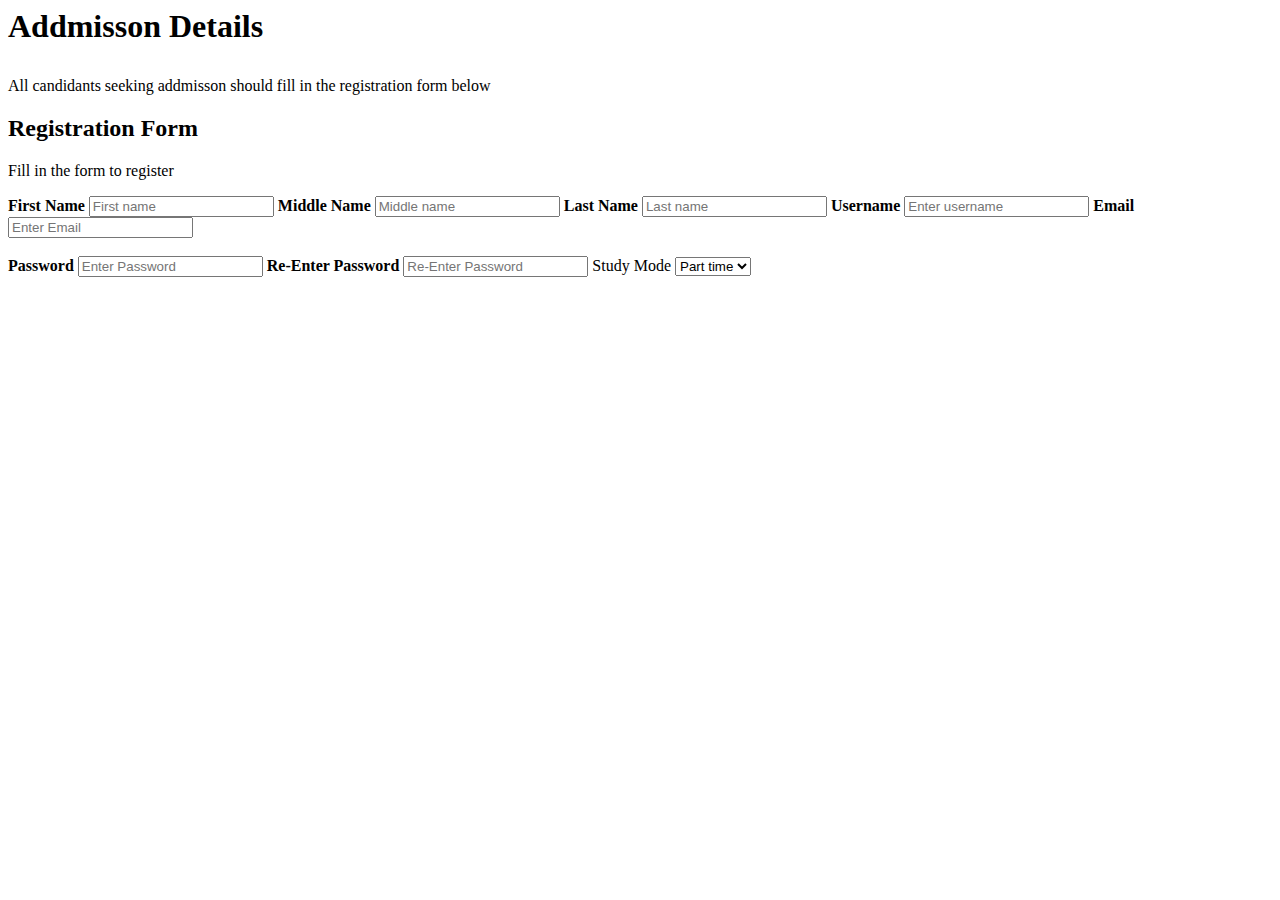
==== addmisson.html @ c73691b9 "Add addmisision form" ====
<html lang="en">
<head>
    <meta charset="UTF-8">
    <meta http-equiv="X-UA-Compatible" content="IE=edge">
    <meta name="viewport" content="width=device-width, initial-scale=1.0">
    <title>Addmisson form</title>
</head>
<body>
 <h1><p>Addmisson Details</p></h1>   
 <p>All candidants seeking addmisson should fill in the registration form below</p>
<div>
    <form>
 </div>
 <h2>Registration Form</h2>
 <p>Fill in the form to register</p>
 <!-- label and input for username -->
 <label for="firstname"><b>First Name</b></label>
<input type="firstname" placeholder="First name" name="firstname" id="firstname" required />
<label for="middlename"><b>Middle Name</b></label>
<input type="middlename" placeholder="Middle name" name="middlename" id="middlename" required />
<label for="lastname"><b>Last Name</b></label>
<input type="lastname" placeholder="Last name" name="lastname" id="lastname" required />
<label for="username"><b>Username</b></label>
 <input type="text" placeholder="Enter username" name="username" id="username" required />
<label for="email"><b>Email</b></label>
<input type="text" placeholder="Enter Email" name="Email" id="Email" required />
<br>
<br>
<label for="password"><b>Password</b></label>
<input type="password" placeholder="Enter Password" name="Password" id="Password" required />
<label for="Re-enter Password"><b>Re-Enter Password</b></label>
<input type="Re-enter password" placeholder="Re-Enter Password" name=" Re-Enter Password" id="Re-Enter Password" required />
<label for="studymode"> Study Mode</label>
<select name="studymode" id="studymode">
    <option value="parttime">Part time</option>
    <option value="fulltime">Full time</option>
    <option value="online">Online</option>
    <option value=""></option>
</select>
</div>  
</form> 
</div>   
</body>
</html>
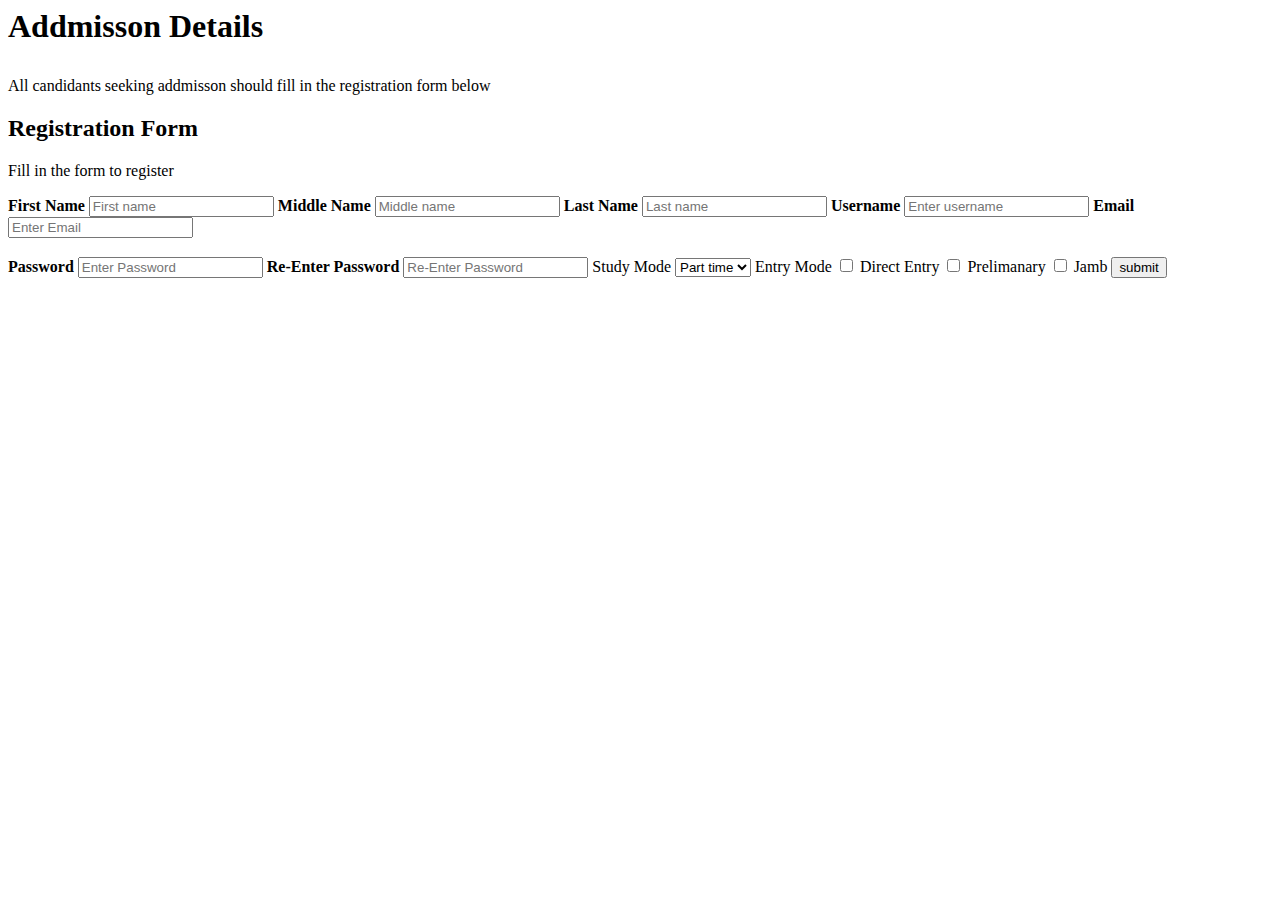
==== commit 7f3067f8: "Add Reservation form" ====
--- a/addmisson.html
+++ b/addmisson.html
@@ -32,11 +32,18 @@
 <input type="Re-enter password" placeholder="Re-Enter Password" name=" Re-Enter Password" id="Re-Enter Password" required />
 <label for="studymode"> Study Mode</label>
 <select name="studymode" id="studymode">
-    <option value="parttime">Part time</option>
+  <option value="parttime">Part time</option>
     <option value="fulltime">Full time</option>
     <option value="online">Online</option>
-    <option value=""></option>
 </select>
+<label for="entrymode">Entry Mode</label>
+<input type="checkbox" name="Directentry" id="directentry" value="directentry">
+<label for="directentry">Direct Entry</label>
+<input type="checkbox" name="prelimanary" id="prelimanary" value="prelimanary">
+<label for="prelimanary">Prelimanary</label>
+<input type="checkbox" name="Jamb" id="jamb" value="jamb">
+<label for="Jamb">Jamb</label>
+<input type="submit" name="Submit" id="submit" value="submit">
 </div>  
 </form> 
 </div>   
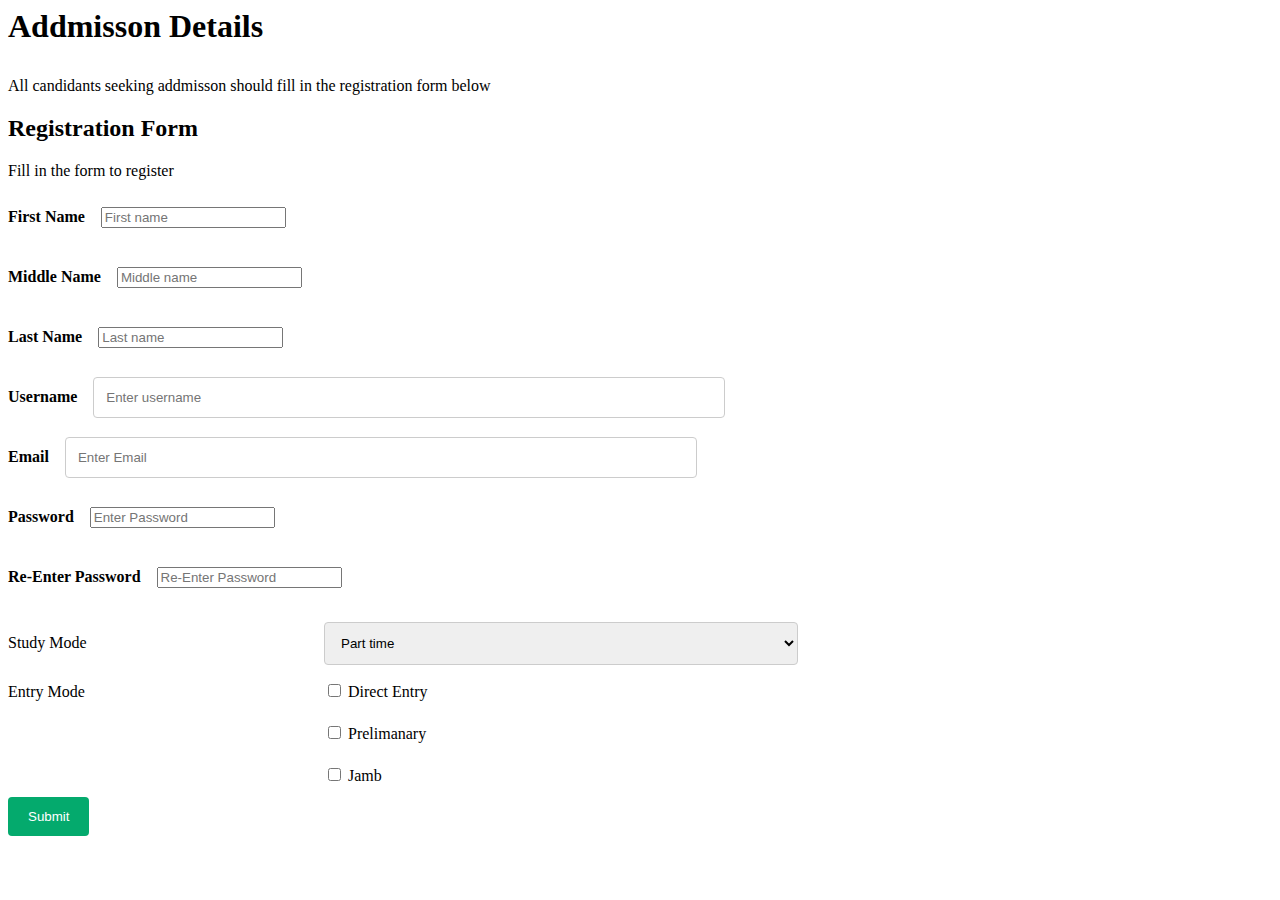
==== commit 84c1c128: "Add style for form" ====
--- a/addmisson.html
+++ b/addmisson.html
@@ -3,47 +3,94 @@
     <meta charset="UTF-8">
     <meta http-equiv="X-UA-Compatible" content="IE=edge">
     <meta name="viewport" content="width=device-width, initial-scale=1.0">
+    <link rel="stylesheet" href="/css/style.css">
     <title>Addmisson form</title>
 </head>
 <body>
  <h1><p>Addmisson Details</p></h1>   
  <p>All candidants seeking addmisson should fill in the registration form below</p>
-<div>
-    <form>
- </div>
+<div class="container">
+    <form action="/action.php">
  <h2>Registration Form</h2>
  <p>Fill in the form to register</p>
  <!-- label and input for username -->
+ 
+
  <label for="firstname"><b>First Name</b></label>
+    
 <input type="firstname" placeholder="First name" name="firstname" id="firstname" required />
+        
+
+        <br>
+         <br>   
 <label for="middlename"><b>Middle Name</b></label>
+          
+          
 <input type="middlename" placeholder="Middle name" name="middlename" id="middlename" required />
+          <br>
+          <br>
+        
 <label for="lastname"><b>Last Name</b></label>
+          
+        
 <input type="lastname" placeholder="Last name" name="lastname" id="lastname" required />
+          <br>
+          <br>
+          
 <label for="username"><b>Username</b></label>
+        
+          
  <input type="text" placeholder="Enter username" name="username" id="username" required />
+          <br>
+          <br>
 <label for="email"><b>Email</b></label>
+          
+          
 <input type="text" placeholder="Enter Email" name="Email" id="Email" required />
-<br>
-<br>
+ <br>
+ <br>         
+          
 <label for="password"><b>Password</b></label>
+          
+        
 <input type="password" placeholder="Enter Password" name="Password" id="Password" required />
+        <br>
+        <br>
+        
 <label for="Re-enter Password"><b>Re-Enter Password</b></label>
-<input type="Re-enter password" placeholder="Re-Enter Password" name=" Re-Enter Password" id="Re-Enter Password" required />
+
+          
+<input type="Re-enter password" placeholder="Re-Enter Password" name=" Re-Enter Password" id="Re-Enter Password" required />   
+ <br>
+ <br>
+
+ <div class="row">
+    <div class="col-25">
 <label for="studymode"> Study Mode</label>
+    </div>
+    <div class="col-75">
 <select name="studymode" id="studymode">
   <option value="parttime">Part time</option>
     <option value="fulltime">Full time</option>
     <option value="online">Online</option>
 </select>
+    </div>
+    <div class="col-25">
 <label for="entrymode">Entry Mode</label>
+    </div>
+    <div class="col-75">
 <input type="checkbox" name="Directentry" id="directentry" value="directentry">
 <label for="directentry">Direct Entry</label>
+<br>
 <input type="checkbox" name="prelimanary" id="prelimanary" value="prelimanary">
 <label for="prelimanary">Prelimanary</label>
+<br>
 <input type="checkbox" name="Jamb" id="jamb" value="jamb">
 <label for="Jamb">Jamb</label>
-<input type="submit" name="Submit" id="submit" value="submit">
+    </div>
+    <div class="row">
+<input type="submit" name="Submit" id="submit" value="Submit">
+    </div>
 </div>  
 </form> 
 </div>   
--- a/css/style.css
+++ b/css/style.css
@@ -0,0 +1,238 @@
+.conatiner{
+    display: block;
+    height: 500px;
+}
+.header{
+width: auto; 
+height: 120px;
+background-color:#2f3847;
+}
+.logo{
+margin-left: 50px;
+margin-top: 40px;
+height: 50px;}
+.row{
+    width: 100%;
+    margin: 0 auto;
+}
+
+.name{
+    color: #fff;
+    margin: left 80px;
+    margin-top: 40px;
+}
+.block{
+width: 150px;
+float: left;
+}
+nav,ul{
+margin: 0px; 
+overflow: hidden;
+padding: 0px;
+}
+ul.topnav li{
+    list-style-type: none;
+    float: left;
+    color: #fff;
+margin-top: 30px;
+}
+ul.topnav li a{
+display: block;
+text-decoration: none;
+color:white;
+padding-top: 20px;
+padding-right: 25px;
+}
+.example{
+background-color: #52bac5;
+   width: auto;
+height: 50px;
+margin-top: -40px;
+}
+.eg{
+    color: rgb(76, 76, 76);
+    padding-left: 60px;
+    padding-top: 10px;
+font-variant: small-caps;
+font-family: Arial, Helvetica, sans-serif;
+font-size: 20px;
+font-weight: 100;
+}
+
+.datatable{
+ font-family: Arial, Helvetica, sans-serif;
+ font-size: 24px;
+ margin-left:35px;
+ color: #4b4949;
+}
+.alltables{
+ font-size: 20px;
+ color: #4b4949;
+ margin-left: 40px;
+ font-family: Arial, Helvetica, sans-serif;   
+}
+.tabledata, ch, td{
+  border: 1px soild black;
+   margin-left: 40px;
+}
+
+.order{
+ font-size: 24px;
+}
+.code{
+    color: red;
+}
+.datalink{
+    color: blue;
+    text-decoration: none;
+    }
+    table th{
+        background-color: #52b9c6;
+    }
+    .cell{
+        background-color: #eafbfc;
+    }
+    .footer{
+        height: 250px;
+        width:auto;
+        background-color: rgb(33, 33, 33);
+    }
+    .column {
+        float: left;
+        width: 25%;
+        color: rgb(255, 255, 255);
+        padding-top: 20px;
+}
+.footer img{
+    width: 30px;
+    height: 30px;
+    vertical-align: bottom;
+    clear:left;
+    padding-right:15px;
+}
+
+.footer p{
+    font-size: 24px;
+    display:inline-block;
+
+}
+.fa{
+  padding: 10px;  
+  height: 30px;
+  width: 30px;
+  text-align: center;
+  text-decoration: none;
+  border-radius: 50%;
+  color:#fff;
+  font-size: 30px;
+}
+.data-table{
+padding-top: 60px;
+}
+
+.code{
+color: red;
+}
+
+.datalink{
+    color: blue;
+    text-decoration: none;
+}
+
+table th{
+ background-color:#52b9c6;   
+}
+
+.cell{
+    background-color: #eafbfc;
+}
+
+.footer{
+    height: 250px;
+    width: auto;
+    background-color: rgb(22, 22, 22);
+}
+
+.column {
+    float: left;
+    width: 25%;
+    color: white;
+  }
+
+  .footer img{
+    height: 35px;
+    width: 35px;
+    padding-right: 10px;
+  }
+
+  .footer p{
+    font-size: larger;
+  }
+
+  .fa{
+    padding: 10px;
+    font-size: 30px;
+    width: 30px;
+    text-align: center;
+    text-decoration: none;
+    border-radius: 50%;
+    color: white;
+  }
+
+  .Copyright{
+  font-size: 12px;
+  }
+
+  
+.datatable{
+    padding-top: 60px;
+    font-size: small;
+    color: white;
+}
+
+    * {
+        box-sizing: border-box;
+      }
+
+
+      input[type=text], select, checkbox {
+        width: 50%;
+        padding: 12px;
+        border: 1px solid #ccc;
+        border-radius: 4px;
+        resize: vertical;
+      }
+
+      label{
+        padding: 12px 12px 12px 0px;
+        display: inline-block;
+      }
+
+      input[type=submit] {
+        background-color: #04AA6D;
+        color: white;
+        padding: 12px 20px;
+        border: none;
+        border-radius: 4px;
+        cursor: pointer;
+        float: left;
+      }
+
+      .col-25 {
+        float: left;
+        width: 25%;
+        margin-top: 6px;
+      }
+
+      .col-75 {
+        float: left;
+        width: 75%;
+        margin-top: 6px;
+      }
+
+      .row:after {
+        content: "";
+        display: table;
+        clear: both;
+      }
+      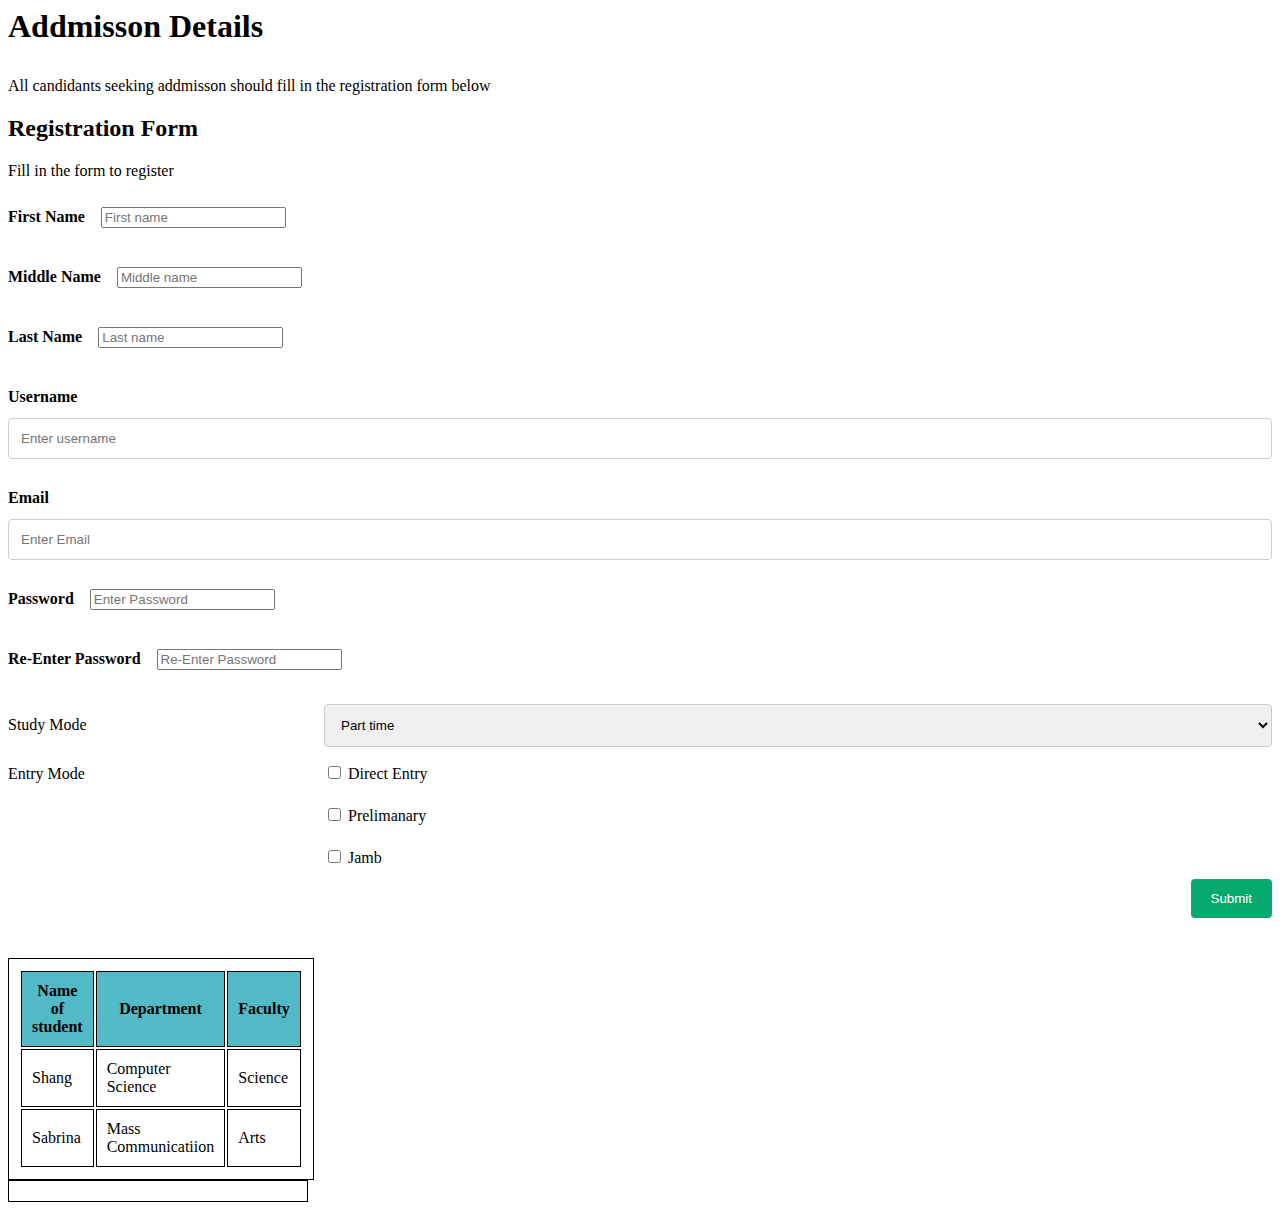
==== commit 7451e751: "Added content" ====
--- a/addmisson.html
+++ b/addmisson.html
@@ -91,6 +91,26 @@
     <div class="row">
 <input type="submit" name="Submit" id="submit" value="Submit">
     </div>
+    <label></label>
+ </div>
+    </form>
+    <table table, th, td {>
+    <tr>
+    <th>Name of student</th>
+    <th>Department</th>
+    <th>Faculty</th>
+    </tr>
+    <tr>
+  <td>Shang</td>
+  <td>Computer Science</td>
+  <td>Science</td>
+    </tr>
+    <tr>
+ <td>Sabrina</td>
+ <td>Mass Communicatiion</td>
+ <td>Arts</td>
+    </tr>
+    <table>
 </div>  
 </form> 
 </div>   
--- a/css/style.css
+++ b/css/style.css
@@ -50,20 +50,21 @@
 margin-top: -40px;
 }
 .eg{
-    color: rgb(76, 76, 76);
+    color: rgb(55, 53, 53);
     padding-left: 60px;
-    padding-top: 10px;
+    padding-top: 20px;
 font-variant: small-caps;
 font-family: Arial, Helvetica, sans-serif;
 font-size: 20px;
 font-weight: 100;
 }
 
-.datatable{
- font-family: Arial, Helvetica, sans-serif;
- font-size: 24px;
- margin-left:35px;
- color: #4b4949;
+.data{
+padding-left: 50px;
+padding-top: 20px;
+font-size: 24px;
+font-weight: bold;
+
 }
 .alltables{
  font-size: 20px;
@@ -235,4 +236,45 @@
         display: table;
         clear: both;
       }
-      +      
+
+      * {
+        box-sizing: border-box;
+      }
+      
+      input[type=text], select, textarea {
+        width: 100%;
+        padding: 12px;
+        border: 1px solid #ccc;
+        border-radius: 4px;
+        resize: vertical;
+      }
+      
+      label {
+        padding: 12px 12px 12px 0;
+        display: inline-block;
+      }
+      
+      input[type=submit] {
+        background-color: #04AA6D;
+        color: white;
+        padding: 12px 20px;
+        border: none;
+        border-radius: 4px;
+        cursor: pointer;
+        float: right;
+      }
+      
+      input[type=submit]:hover {
+        background-color: #45a049;
+      }
+      
+      .container {
+        border-radius: 5px;
+      }
+
+      table, th, td {
+        border: solid 1px black;
+        width: 300px;
+        padding: 10px;
+      }